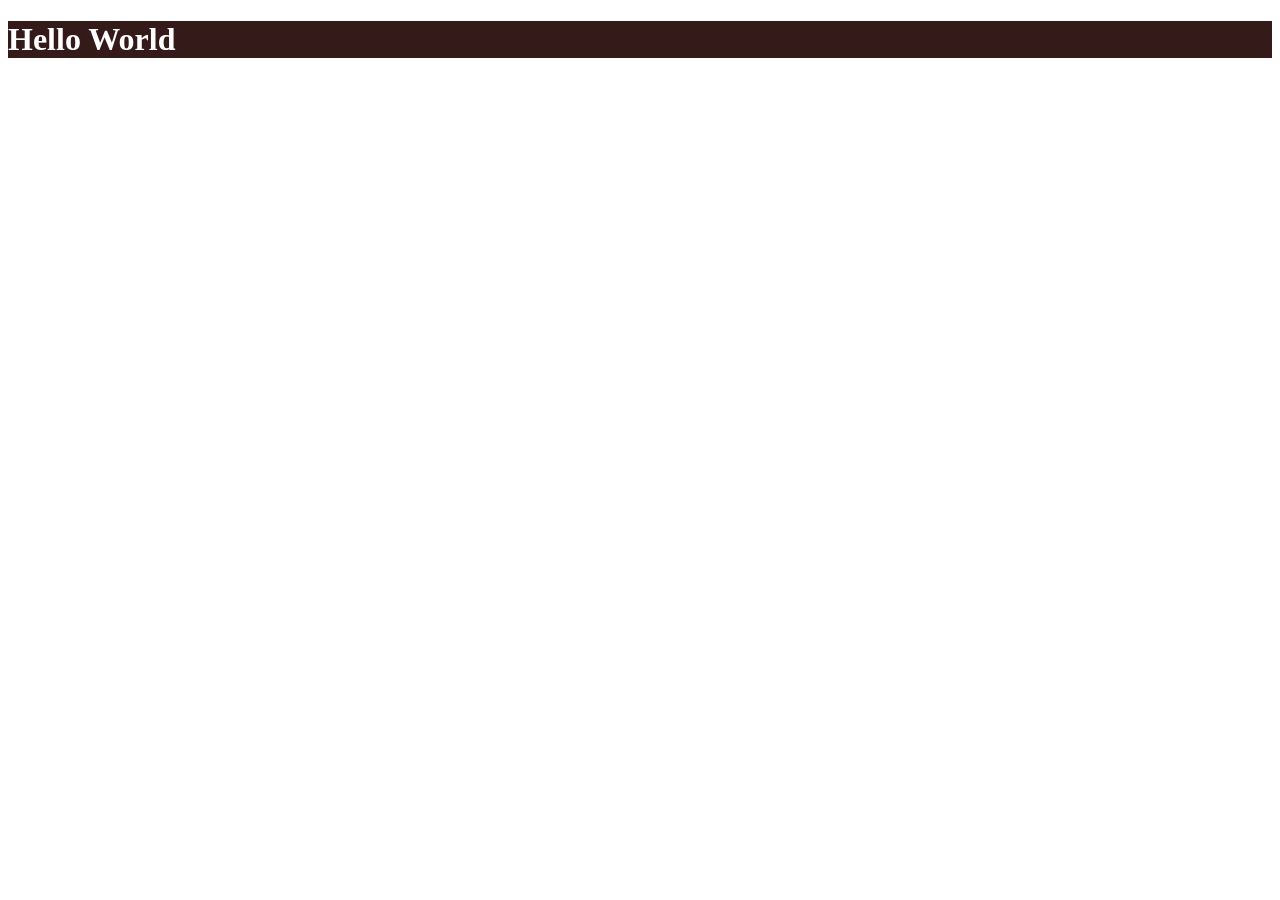
==== index.html @ a71eeb65 "Mi primer commit" ====
<!DOCTYPE html>
<html lang="en">
<head>
	<meta charset="UTF-8">
	<title>Pra git</title>
	<link rel="stylesheet" href="estilos.css">
</head>
<body>
	<header>
		<h1>Hello World</h1>
	</header>
</body>
</html>
---- estilos.css ----
header{
	background: #351A1A;
	color: white;
}
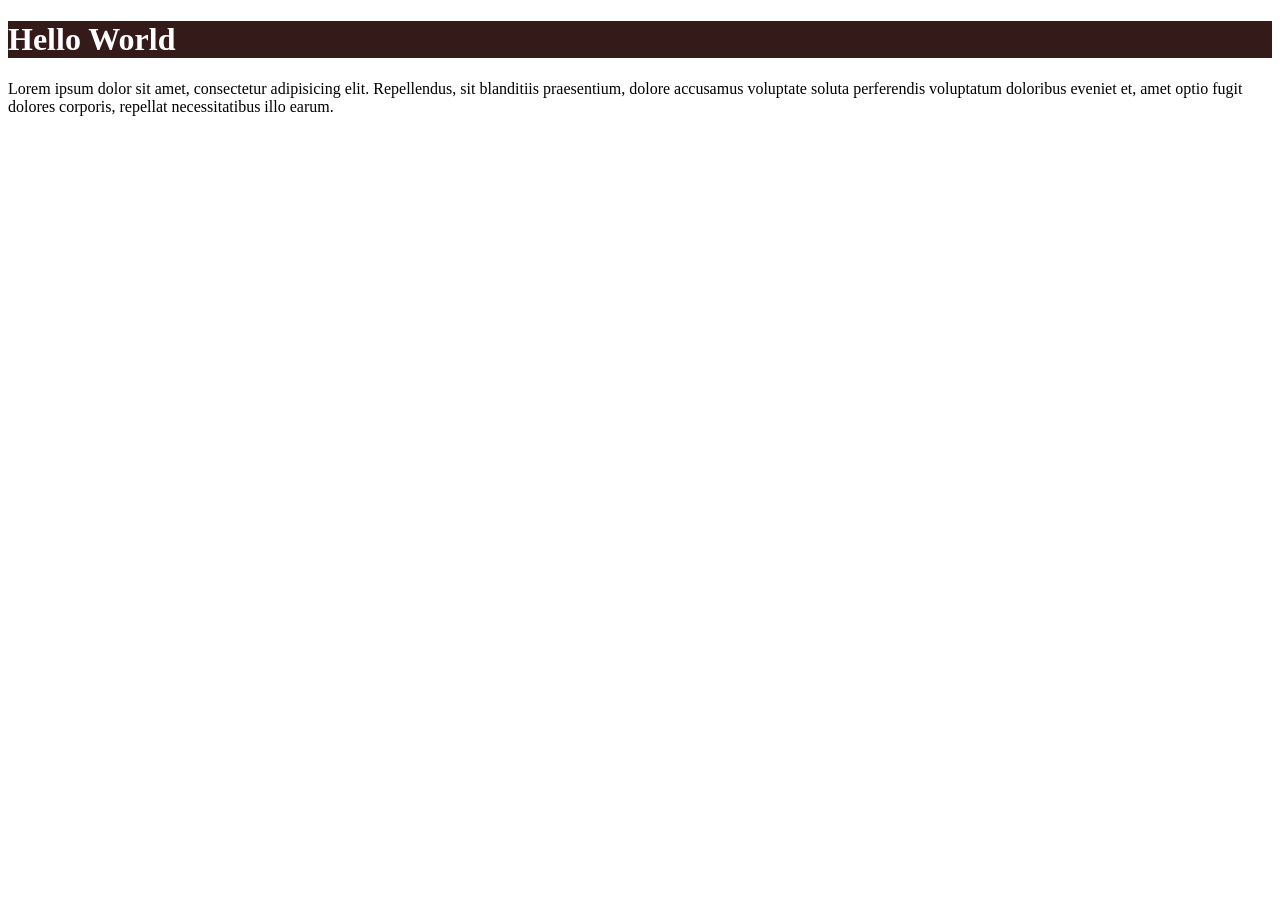
==== commit e56df51e: "cambio en index" ====
--- a/index.html
+++ b/index.html
@@ -9,5 +9,10 @@
 	<header>
 		<h1>Hello World</h1>
 	</header>
+	<div class="main">
+		<p>
+			Lorem ipsum dolor sit amet, consectetur adipisicing elit. Repellendus, sit blanditiis praesentium, dolore accusamus voluptate soluta perferendis voluptatum doloribus eveniet et, amet optio fugit dolores corporis, repellat necessitatibus illo earum.
+		</p>
+	</div>
 </body>
 </html>
